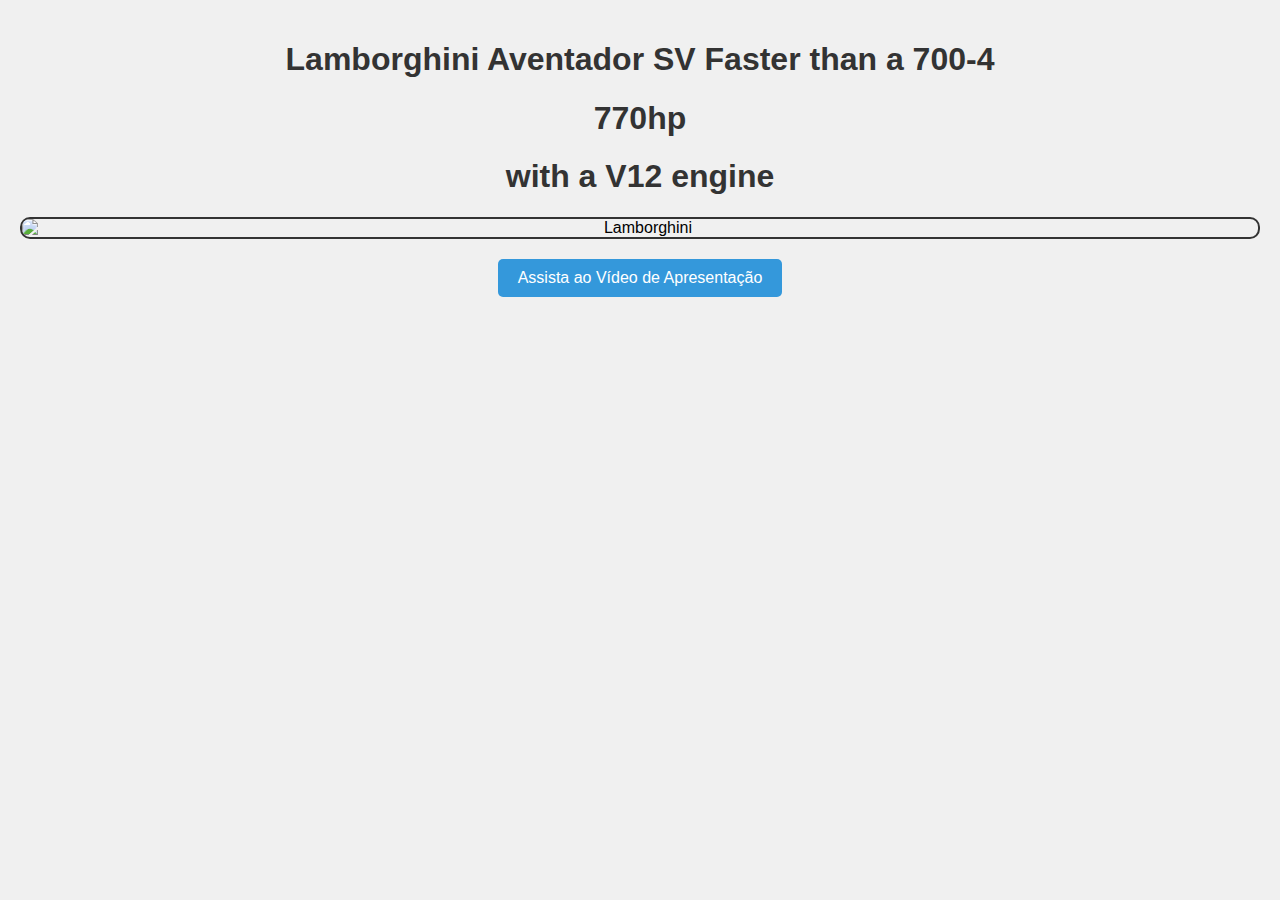
==== sitelambo.html @ 4e69fab8 "Create sitelambo.html" ====
<!DOCTYPE html>
<html lang="pt-pt">
<head>
    <title>Lamborghini Aventador SV</title>
    <link rel="shortcut icon" href="favicon.ico" type="image/x-icon">
    <style>
        body {
            font-family: Arial, sans-serif;
            background-color: #f0f0f0;
            margin: 0;
            padding: 20px;
            text-align: center; /* Centraliza o conteúdo */
        }

        h1 {
            color: #333;
        }

        img {
            display: block;
            margin: 0 auto;
            max-width: 100%;
            height: auto;
            border: 2px solid #333;
            border-radius: 10px;
            margin-top: 20px;
        }

        button {
            padding: 10px 20px;
            font-size: 16px;
            background-color: #3498db;
            color: #fff;
            border: none;
            border-radius: 5px;
            cursor: pointer;
            margin-top: 20px;
        }

        button:hover {
            background-color: #2980b9;

        }
    </style>
</head>
<body>
    <h1>Lamborghini Aventador SV Faster than a 700-4</h1>
    <h1>770hp</h1>
    <h1>with a V12 engine</h1>
    <img src="lamborghini-aventador-sv-roadster-3_4rear_open.jpg" alt="Lamborghini"> 

    <!-- Botão com link para o vídeo -->
    <a href="https://www.youtube.com/watch?v=ql94IYUrwXY" target="_blank">
        <button>Assista ao Vídeo de Apresentação</button>
    </a>
</body>
</html>
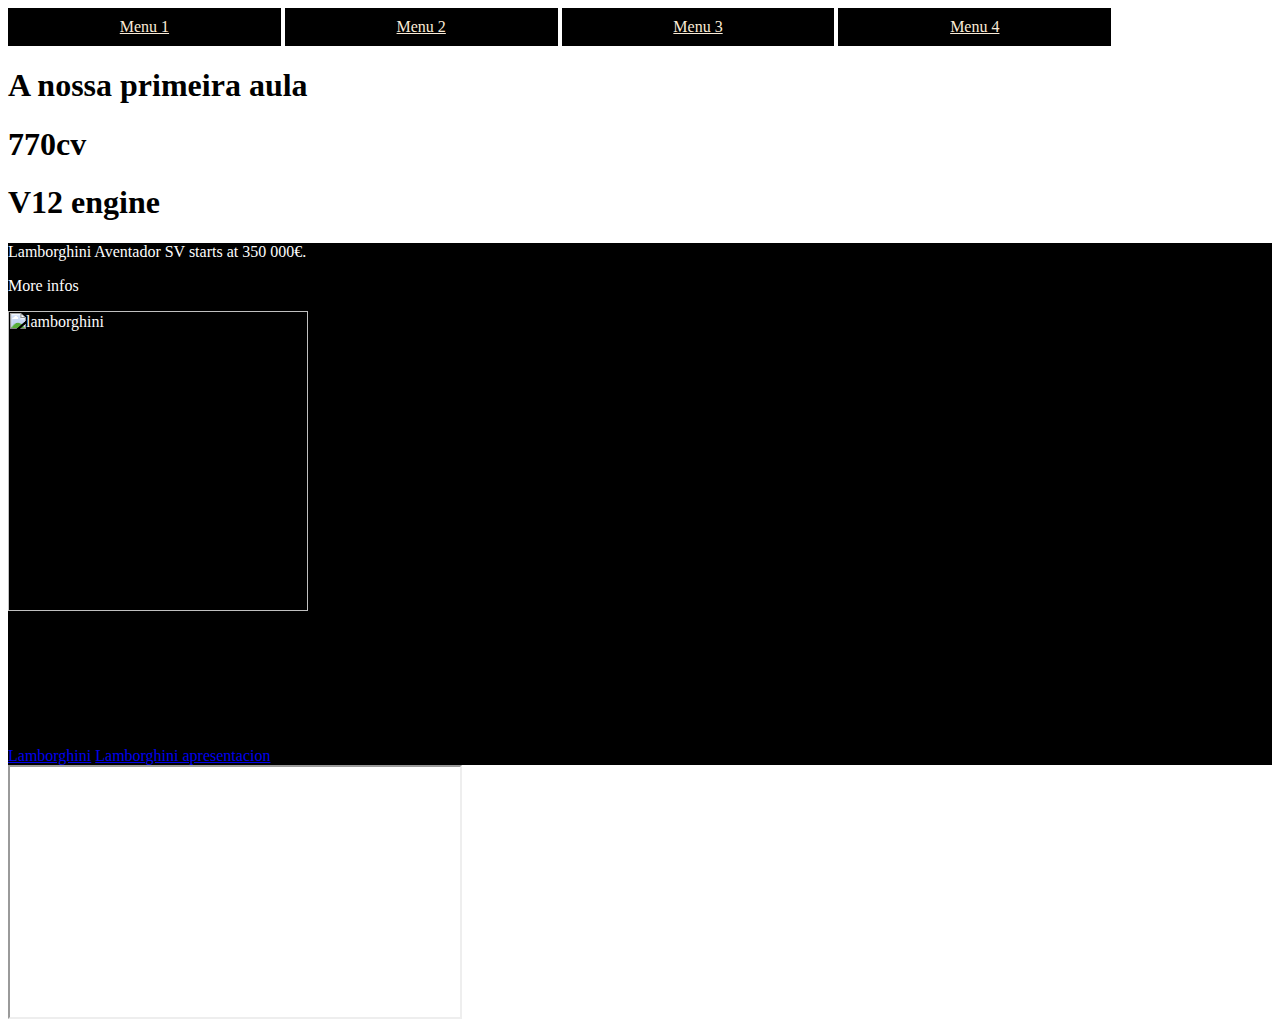
==== commit 8e4cf6fa: "Update sitelambo.html" ====
--- a/sitelambo.html
+++ b/sitelambo.html
@@ -1,57 +1,85 @@
-<!DOCTYPE html>
-<html lang="pt-pt">
-<head>
+<html><!-- inicializar o html-->
+
+<head><!--meta de dados do site-->
     <title>Lamborghini Aventador SV</title>
-    <link rel="shortcut icon" href="favicon.ico" type="image/x-icon">
+    <!--chamda de css-->
+    <!--chamada de jv-->
+    <!--meta tas paera facebook,google, etc...-->
+    <link rel="shortcut icon" href="favicon.ico">
+    
     <style>
-        body {
-            font-family: Arial, sans-serif;
-            background-color: #f0f0f0;
-            margin: 0;
-            padding: 20px;
-            text-align: center; /* Centraliza o conteúdo */
+        #menu {width: 100%; margin: 0;}
+        #menu a {
+            display: inline-block;
+            width: 20%;
+            background-color: black;
+            color: antiquewhite;
+            text-align: center;
+            padding: 10px;
         }
-
-        h1 {
-            color: #333;
-        }
-
-        img {
-            display: block;
-            margin: 0 auto;
-            max-width: 100%;
-            height: auto;
-            border: 2px solid #333;
-            border-radius: 10px;
-            margin-top: 20px;
-        }
-
-        button {
-            padding: 10px 20px;
-            font-size: 16px;
-            background-color: #3498db;
-            color: #fff;
-            border: none;
-            border-radius: 5px;
-            cursor: pointer;
-            margin-top: 20px;
-        }
-
-        button:hover {
-            background-color: #2980b9;
-
+        #menu a:hover {
+            background-color: aquamarine;
         }
     </style>
+
 </head>
-<body>
-    <h1>Lamborghini Aventador SV Faster than a 700-4</h1>
-    <h1>770hp</h1>
-    <h1>with a V12 engine</h1>
-    <img src="lamborghini-aventador-sv-roadster-3_4rear_open.jpg" alt="Lamborghini"> 
 
-    <!-- Botão com link para o vídeo -->
-    <a href="https://www.youtube.com/watch?v=ql94IYUrwXY" target="_blank">
-        <button>Assista ao Vídeo de Apresentação</button>
-    </a>
+<!--div = para criar caixas para organizar-->
+<!--id,class = como se fosse um nome a div-->
+<body><!-- estretura do site-->
+
+<div id="menu">
+    <a href="page1.html" title="Menu 1" target="_self">Menu 1</a>
+    <a href="page2.html" title="Menu 2" target="_self">Menu 2</a>
+    <a href="page3.html" title="Menu 3" target="_self">Menu 3</a>
+    <a href="page4.html" title="Menu 4" target="_self">Menu 4</a>
+
+
+</div>
+
+
+
+
+<div id="title">
+    <h1 class="blue">A nossa primeira aula</h1>
+    <h1 class="blue">770cv</h1>
+    <h1 class="blue">V12 engine</h1>   
+</div>
+    <!--existem 6 titulos do h1ao h6-->
+    <!--h significa heading, heading1, heading2-->
+<div style="background-color: rgb(0, 0, 0);color: rgb(252, 252, 252);">
+    <p>Lamborghini Aventador SV starts at 350 000€.</p>
+    <p>More infos</p>
+    <img src="svlambo.png" alt="lamborghini" width="300"> 
+    <!--img = imagem src= source, alt = alternative-->
+</div>
+
+<div style="background-color: black;">
+    <a href="https://www.Lamborghini.com" title="Lamborghini" target="_blank">Lamborghini</a>
+    <!--a = criar link -->
+    
+    <a href="https://youtu.be/ql94IYUrwXY?si=Arn1gGwL3Z58pmN3" title="Video" target="_blank">Lamborghini apresentacion</a>
+    <iframe src="" frameborder="0"></iframe>
+
+</div>
+    
+<div>
+    <iframe width="450" height="250" src="https://www.youtube.com/embed/ql94IYUrwXY?si=ar2T4JJxvuQVgw0c" title="YouTube video player" frameborder="1" allow="accelerometer; autoplay; clipboard-write; encrypted-media; gyroscope; picture-in-picture; web-share" allowfullscreen ></iframe>
+    <!--iframe = para a pagina videos oq for -->
+</div>
+
+    
+        
+    
+        
+
+
 </body>
+
+
+
+
+
+
+
 </html>
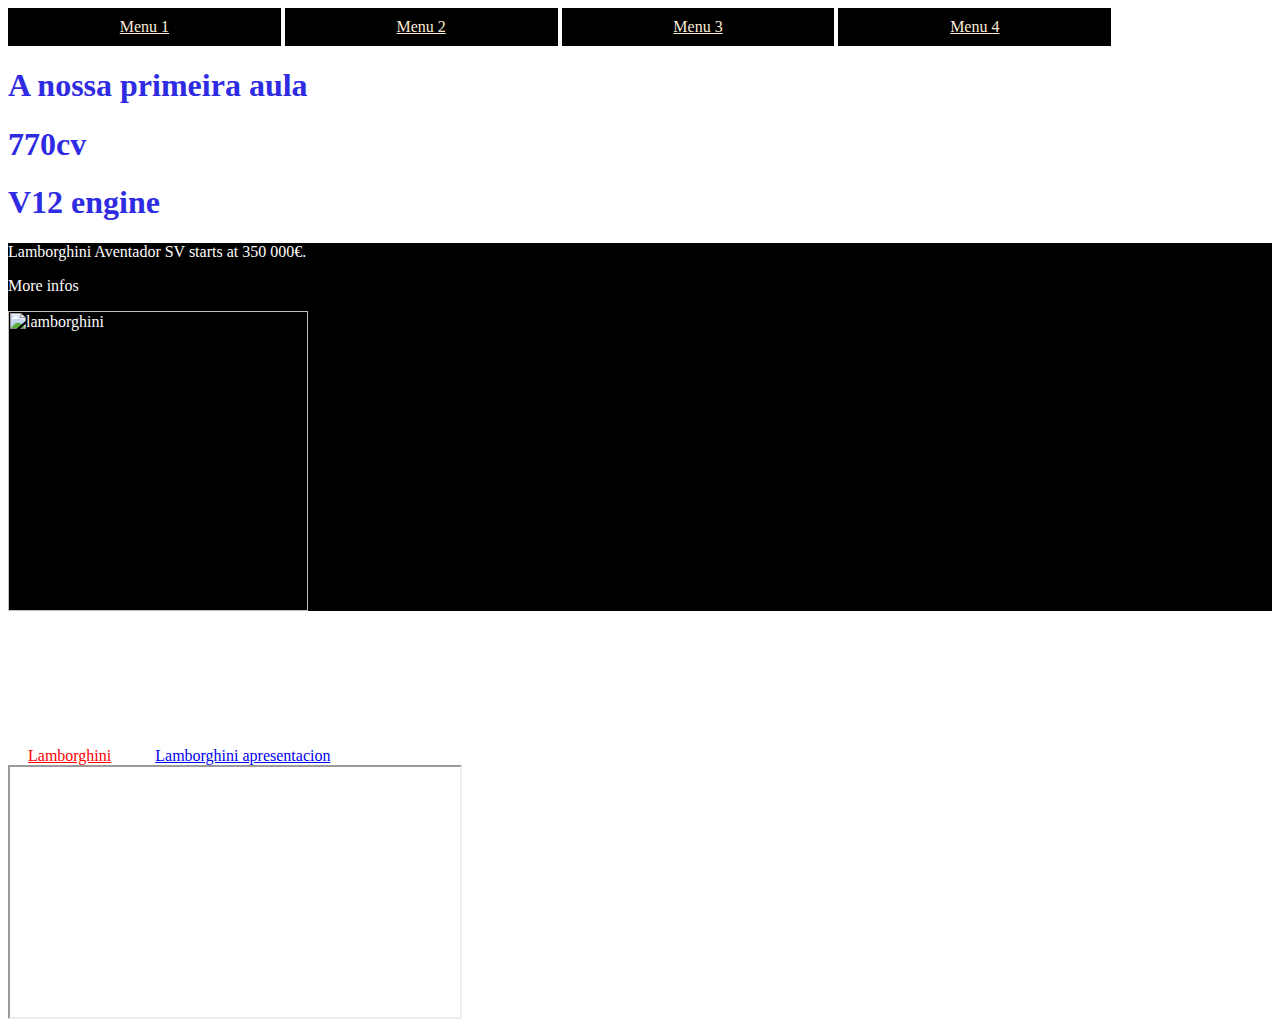
==== commit 6982bee3: "Update sitelambo.html" ====
--- a/sitelambo.html
+++ b/sitelambo.html
@@ -19,6 +19,15 @@
         }
         #menu a:hover {
             background-color: aquamarine;
+        }
+        .blue {
+            color: rgb(46, 43, 226);
+        }
+        #links a {
+            margin: 20px;
+        }
+        #links a.red {
+            color: red;
         }
     </style>
 
@@ -54,8 +63,8 @@
     <!--img = imagem src= source, alt = alternative-->
 </div>
 
-<div style="background-color: black;">
-    <a href="https://www.Lamborghini.com" title="Lamborghini" target="_blank">Lamborghini</a>
+<div id="links">
+    <a class="red" href="https://www.Lamborghini.com" title="Lamborghini" target="_blank">Lamborghini</a>
     <!--a = criar link -->
     
     <a href="https://youtu.be/ql94IYUrwXY?si=Arn1gGwL3Z58pmN3" title="Video" target="_blank">Lamborghini apresentacion</a>
